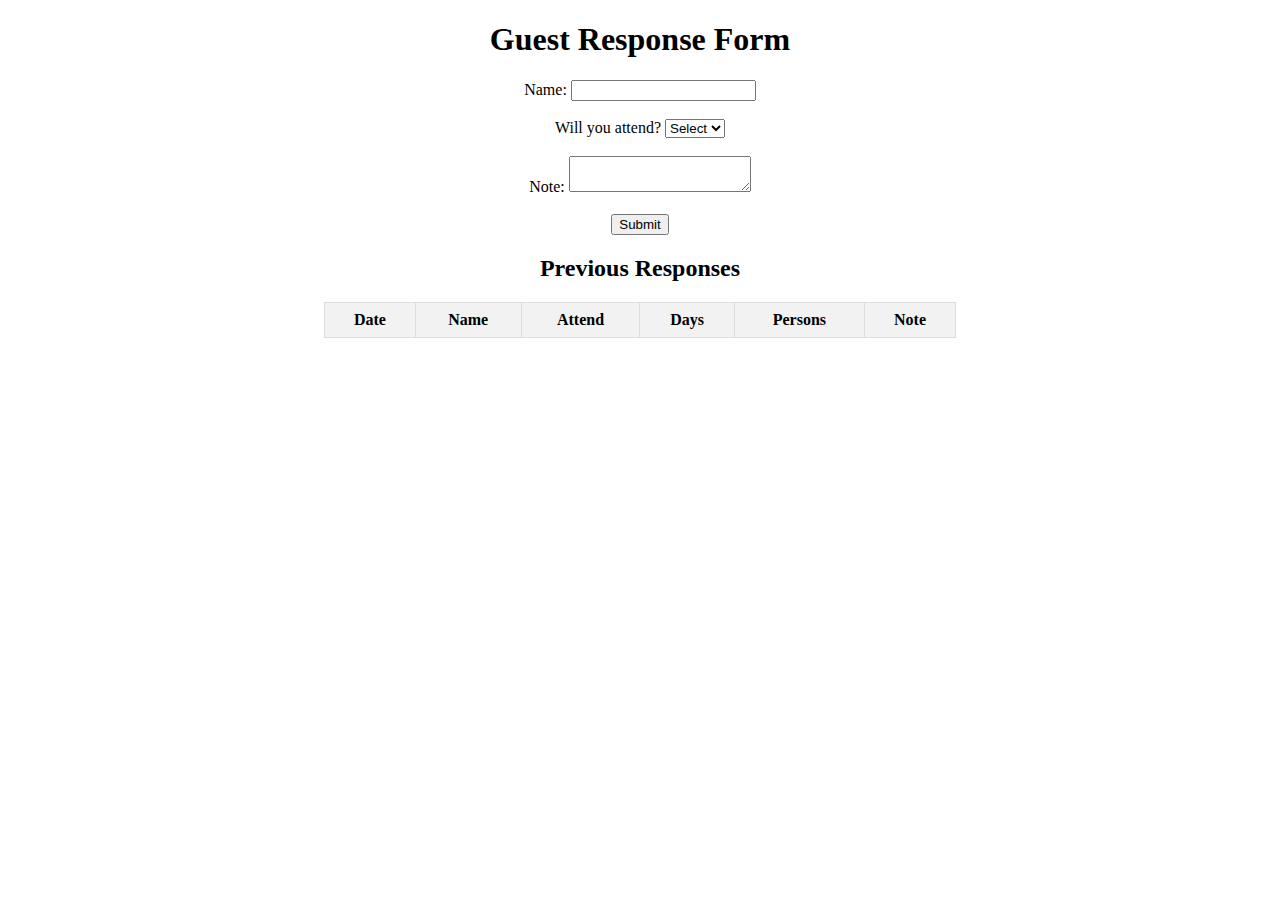
==== test2.html @ 9732ddfd "Initial commit" ====
<!DOCTYPE html>
<html lang="en">
<head>
    <meta charset="UTF-8">
    <meta name="viewport" content="width=device-width, initial-scale=1.0">
    <title>Guest Response Form</title>
    <style>
        table {
            width: 50%;
            margin: 20px auto;
            border-collapse: collapse;
        }
        th, td {
            border: 1px solid #ddd;
            padding: 8px;
        }
        th {
            background-color: #f2f2f2;
        }
        .hidden {
            display: none;
        }
    </style>
</head>
<body>
    <h1 style="text-align:center;">Guest Response Form</h1>
    <form id="response-form" style="text-align:center;">
        <label for="name">Name:</label>
        <input type="text" id="name" name="name" required><br><br>
        <label for="attend">Will you attend?</label>
        <select id="attend" name="attend" required>
            <option value="">Select</option>
            <option value="Yes">Yes</option>
            <option value="No">No</option>
        </select><br><br>
        <div id="additional-questions" class="hidden">
            <label for="days">How many days?</label>
            <input type="number" id="days" name="days"><br><br>
            <label for="persons">How many persons?</label>
            <input type="number" id="persons" name="persons"><br><br>
        </div>
        <label for="note">Note:</label>
        <textarea id="note" name="note"></textarea><br><br>
        <button type="submit">Submit</button>
    </form>
    <h2 style="text-align:center;">Previous Responses</h2>
    <table id="data-table">
        <thead>
            <tr>
                <th>Date</th>
                <th>Name</th>
                <th>Attend</th>
                <th>Days</th>
                <th>Persons</th>
                <th>Note</th>
            </tr>
        </thead>
        <tbody></tbody>
    </table>

    <script>
        document.addEventListener("DOMContentLoaded", function() {
            const form = document.getElementById('response-form');
            const attendSelect = document.getElementById('attend');
            const additionalQuestions = document.getElementById('additional-questions');
            const dataTable = document.getElementById('data-table').getElementsByTagName('tbody')[0];

            // Show/hide additional questions based on attendance
            attendSelect.addEventListener('change', function() {
                if (attendSelect.value === 'Yes') {
                    additionalQuestions.classList.remove('hidden');
                } else {
                    additionalQuestions.classList.add('hidden');
                }
            });

            // Fetch and display previous responses
            fetch('https://script.google.com/macros/s/YOUR_SCRIPT_ID/exec')
                .then(response => response.json())
                .then(data => {
                    data.forEach(row => {
                        const rowElement = document.createElement('tr');
                        rowElement.innerHTML = `
                            <td>${row.Date}</td>
                            <td>${row.Name}</td>
                            <td>${row.Attend}</td>
                            <td>${row.Days}</td>
                            <td>${row.Persons}</td>
                            <td>${row.Note}</td>
                        `;
                        dataTable.appendChild(rowElement);
                    });
                })
                .catch(error => console.error('Error fetching data:', error));

            // Handle form submission
            form.addEventListener('submit', function(e) {
                e.preventDefault();
                const formData = new FormData(form);
                const data = {
                    name: formData.get('name'),
                    attend: formData.get('attend'),
                    days: formData.get('days') || '',
                    persons: formData.get('persons') || '',
                    note: formData.get('note')
                };

                fetch('https://script.google.com/macros/s/YOUR_SCRIPT_ID/exec', {
                    method: 'POST',
                    body: new URLSearchParams(data)
                })
                .then(response => response.text())
                .then(result => {
                    alert('Response submitted successfully!');
                    location.reload(); // Reload the page to show the updated responses
                })
                .catch(error => console.error('Error submitting response:', error));
            });
        });
    </script>
</body>
</html>
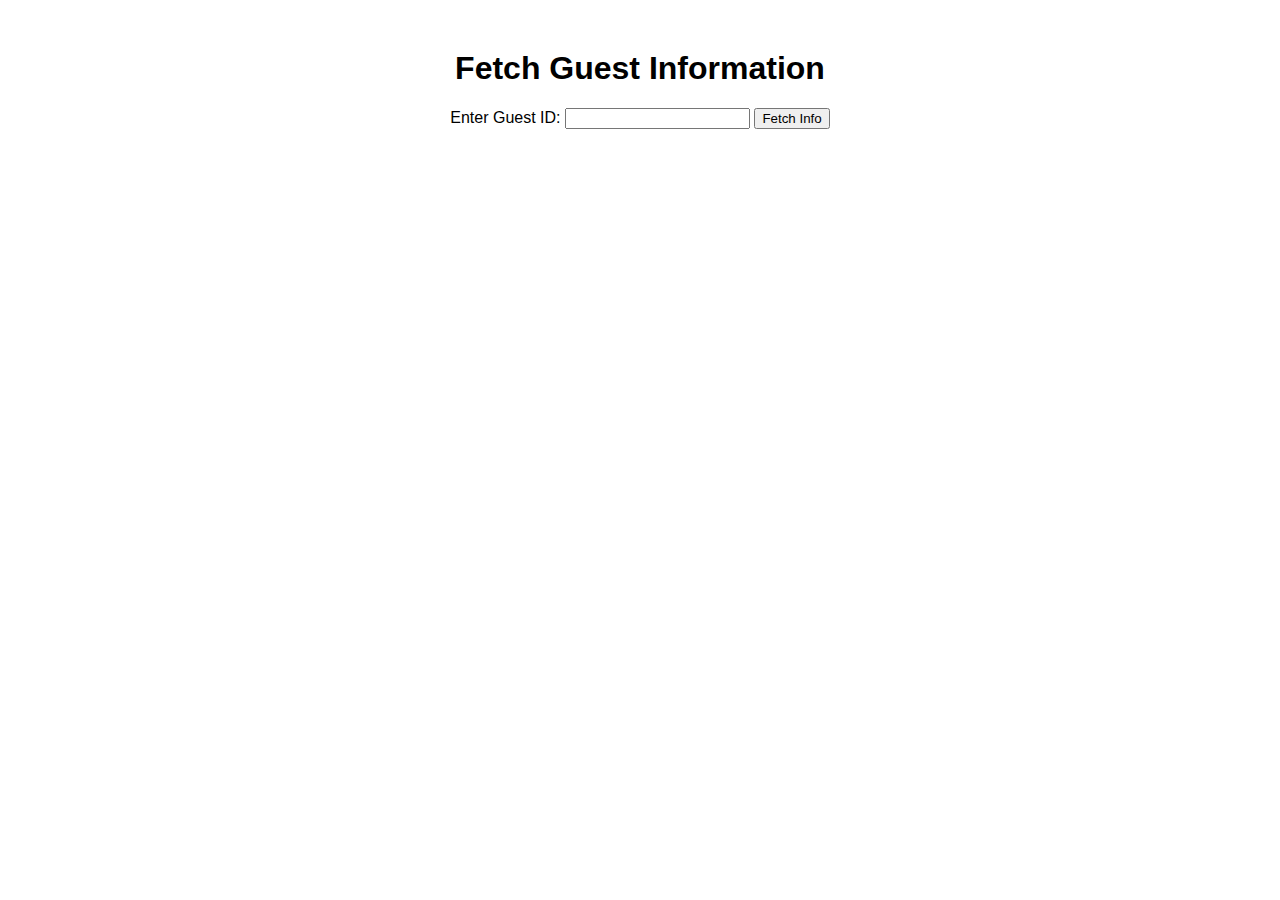
==== commit cbf0186f: "Initial commit" ====
--- a/test2.html
+++ b/test2.html
@@ -3,119 +3,52 @@
 <head>
     <meta charset="UTF-8">
     <meta name="viewport" content="width=device-width, initial-scale=1.0">
-    <title>Guest Response Form</title>
+    <title>Fetch Guest Information</title>
     <style>
-        table {
-            width: 50%;
-            margin: 20px auto;
-            border-collapse: collapse;
+        body {
+            font-family: Arial, sans-serif;
+            text-align: center;
+            margin-top: 50px;
         }
-        th, td {
-            border: 1px solid #ddd;
-            padding: 8px;
-        }
-        th {
-            background-color: #f2f2f2;
-        }
-        .hidden {
-            display: none;
+        #guest-info {
+            margin-top: 20px;
         }
     </style>
 </head>
 <body>
-    <h1 style="text-align:center;">Guest Response Form</h1>
-    <form id="response-form" style="text-align:center;">
-        <label for="name">Name:</label>
-        <input type="text" id="name" name="name" required><br><br>
-        <label for="attend">Will you attend?</label>
-        <select id="attend" name="attend" required>
-            <option value="">Select</option>
-            <option value="Yes">Yes</option>
-            <option value="No">No</option>
-        </select><br><br>
-        <div id="additional-questions" class="hidden">
-            <label for="days">How many days?</label>
-            <input type="number" id="days" name="days"><br><br>
-            <label for="persons">How many persons?</label>
-            <input type="number" id="persons" name="persons"><br><br>
-        </div>
-        <label for="note">Note:</label>
-        <textarea id="note" name="note"></textarea><br><br>
-        <button type="submit">Submit</button>
+    <h1>Fetch Guest Information</h1>
+    <form id="fetch-form">
+        <label for="guest-id">Enter Guest ID:</label>
+        <input type="text" id="guest-id" name="guest-id" required>
+        <button type="submit">Fetch Info</button>
     </form>
-    <h2 style="text-align:center;">Previous Responses</h2>
-    <table id="data-table">
-        <thead>
-            <tr>
-                <th>Date</th>
-                <th>Name</th>
-                <th>Attend</th>
-                <th>Days</th>
-                <th>Persons</th>
-                <th>Note</th>
-            </tr>
-        </thead>
-        <tbody></tbody>
-    </table>
+    <div id="guest-info"></div>
 
     <script>
-        document.addEventListener("DOMContentLoaded", function() {
-            const form = document.getElementById('response-form');
-            const attendSelect = document.getElementById('attend');
-            const additionalQuestions = document.getElementById('additional-questions');
-            const dataTable = document.getElementById('data-table').getElementsByTagName('tbody')[0];
+        document.getElementById('fetch-form').addEventListener('submit', function(e) {
+            e.preventDefault();
+            const guestId = document.getElementById('guest-id').value;
+            const guestInfoDiv = document.getElementById('guest-info');
 
-            // Show/hide additional questions based on attendance
-            attendSelect.addEventListener('change', function() {
-                if (attendSelect.value === 'Yes') {
-                    additionalQuestions.classList.remove('hidden');
-                } else {
-                    additionalQuestions.classList.add('hidden');
-                }
-            });
-
-            // Fetch and display previous responses
-            fetch('https://script.google.com/macros/s/YOUR_SCRIPT_ID/exec')
+            fetch(`https://script.google.com/macros/s/AKfycby_tKvGR2ZuHn1fXCinXfRIk_3zkXvN1LQBtrD3TDOwuntJlqlD9evxkhzwvLKcooIx/exec?id=${guestId}`)
                 .then(response => response.json())
                 .then(data => {
-                    data.forEach(row => {
-                        const rowElement = document.createElement('tr');
-                        rowElement.innerHTML = `
-                            <td>${row.Date}</td>
-                            <td>${row.Name}</td>
-                            <td>${row.Attend}</td>
-                            <td>${row.Days}</td>
-                            <td>${row.Persons}</td>
-                            <td>${row.Note}</td>
+                    if (data.length > 0) {
+                        const guest = data[0];
+                        guestInfoDiv.innerHTML = `
+                            <p>ID: ${guest.id}</p>
+                            <p>Name: ${guest.name}</p>
+                            <p>Attend: ${guest.attend}</p>
+                            <p>Days: ${guest.days}</p>
                         `;
-                        dataTable.appendChild(rowElement);
-                    });
+                    } else {
+                        guestInfoDiv.innerHTML = '<p>No guest found with the provided ID.</p>';
+                    }
                 })
-                .catch(error => console.error('Error fetching data:', error));
-
-            // Handle form submission
-            form.addEventListener('submit', function(e) {
-                e.preventDefault();
-                const formData = new FormData(form);
-                const data = {
-                    name: formData.get('name'),
-                    attend: formData.get('attend'),
-                    days: formData.get('days') || '',
-                    persons: formData.get('persons') || '',
-                    note: formData.get('note')
-                };
-
-                fetch('https://script.google.com/macros/s/YOUR_SCRIPT_ID/exec', {
-                    method: 'POST',
-                    body: new URLSearchParams(data)
-                })
-                .then(response => response.text())
-                .then(result => {
-                    alert('Response submitted successfully!');
-                    location.reload(); // Reload the page to show the updated responses
-                })
-                .catch(error => console.error('Error submitting response:', error));
-            });
+                .catch(error => {
+                    console.error('Error fetching data:', error);
+                    guestInfoDiv.innerHTML = '<p>Error fetching data. Please try again later.</p>';
+                });
         });
     </script>
 </body>
